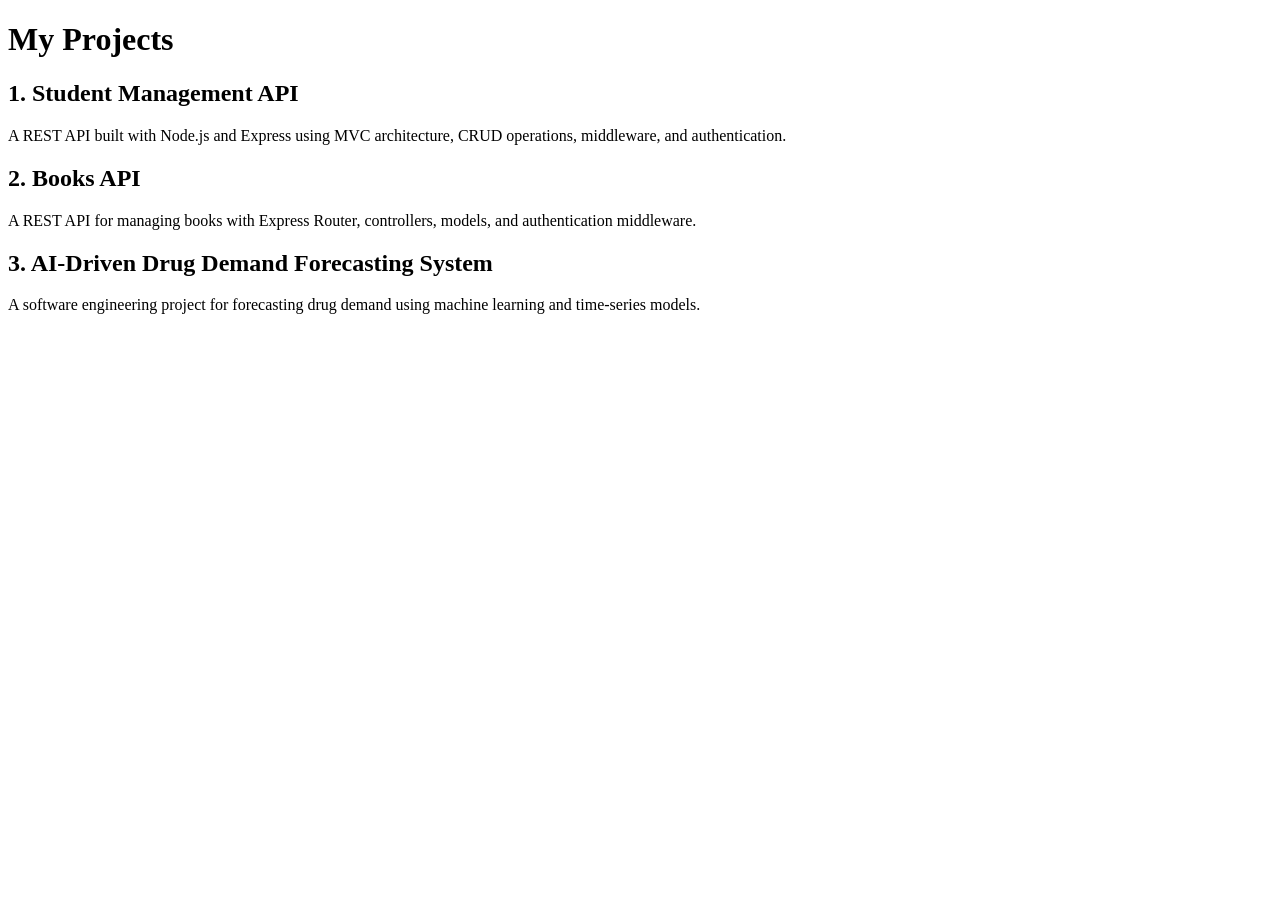
==== projects.html @ cdede5fb "Add portfolio projects page" ====
<!DOCTYPE html>
<html lang="en">
<head>
    <meta charset="UTF-8">
    <meta name="viewport" content="width=device-width, initial-scale=1.0">
    <title>My Projects</title>
</head>
<body>

    <h1>My Projects</h1>

    <h2>1. Student Management API</h2>
    <p>
        A REST API built with Node.js and Express using MVC architecture,
        CRUD operations, middleware, and authentication.
    </p>

    <h2>2. Books API</h2>
    <p>
        A REST API for managing books with Express Router,
        controllers, models, and authentication middleware.
    </p>

    <h2>3. AI-Driven Drug Demand Forecasting System</h2>
    <p>
        A software engineering project for forecasting drug demand
        using machine learning and time-series models.
    </p>

</body>
</html>
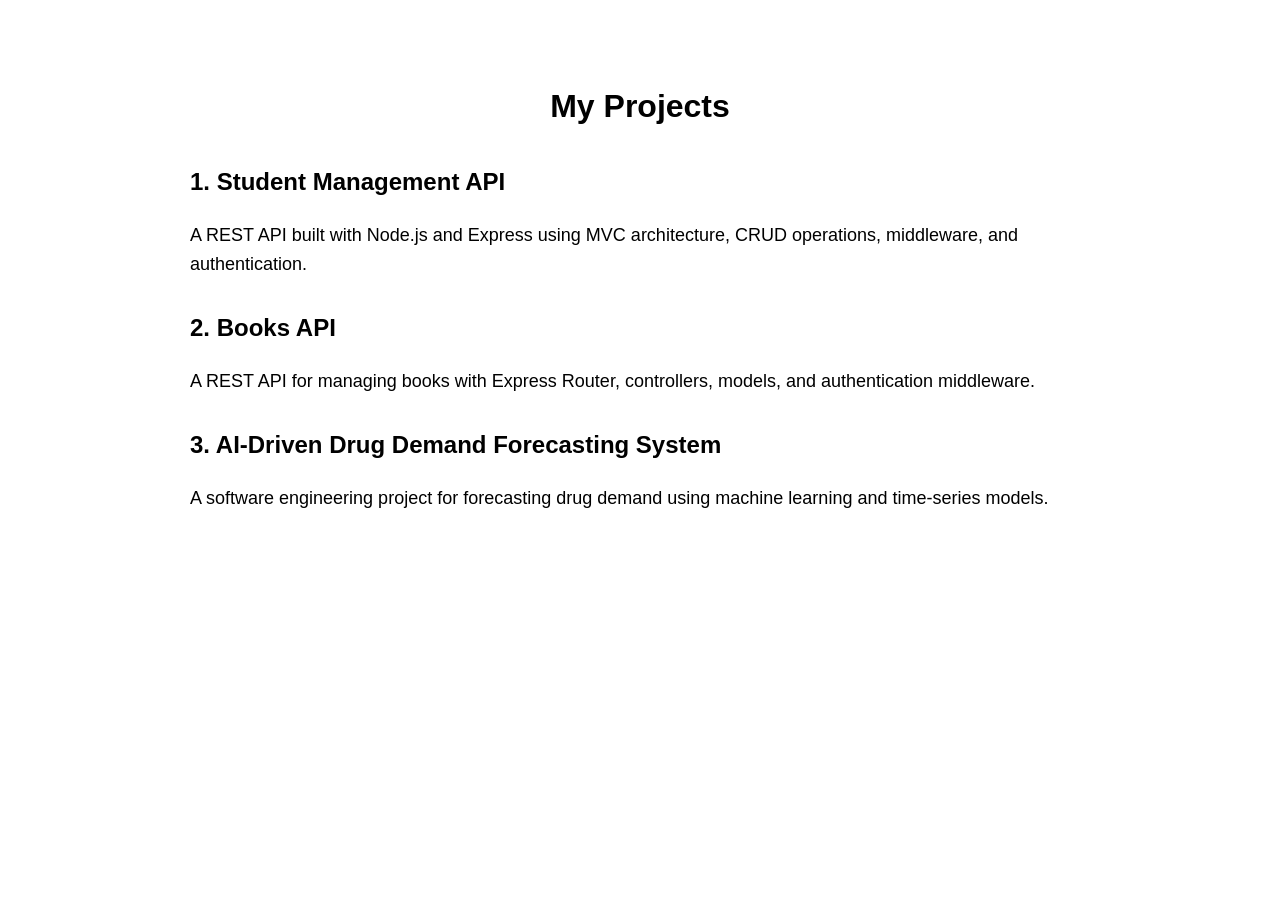
==== commit 8fb1a9f6: "Add portfolio styles" ====
--- a/projects.html
+++ b/projects.html
@@ -4,6 +4,7 @@
     <meta charset="UTF-8">
     <meta name="viewport" content="width=device-width, initial-scale=1.0">
     <title>My Projects</title>
+    <link rel="stylesheet" href="style.css">
 </head>
 <body>
 
--- a/style.css
+++ b/style.css
@@ -0,0 +1,19 @@
+body {
+    font-family: Arial, sans-serif;
+    max-width: 900px;
+    margin: 40px auto;
+    padding: 20px;
+    line-height: 1.6;
+}
+
+h1 {
+    text-align: center;
+}
+
+h2 {
+    margin-top: 30px;
+}
+
+p {
+    font-size: 18px;
+}
